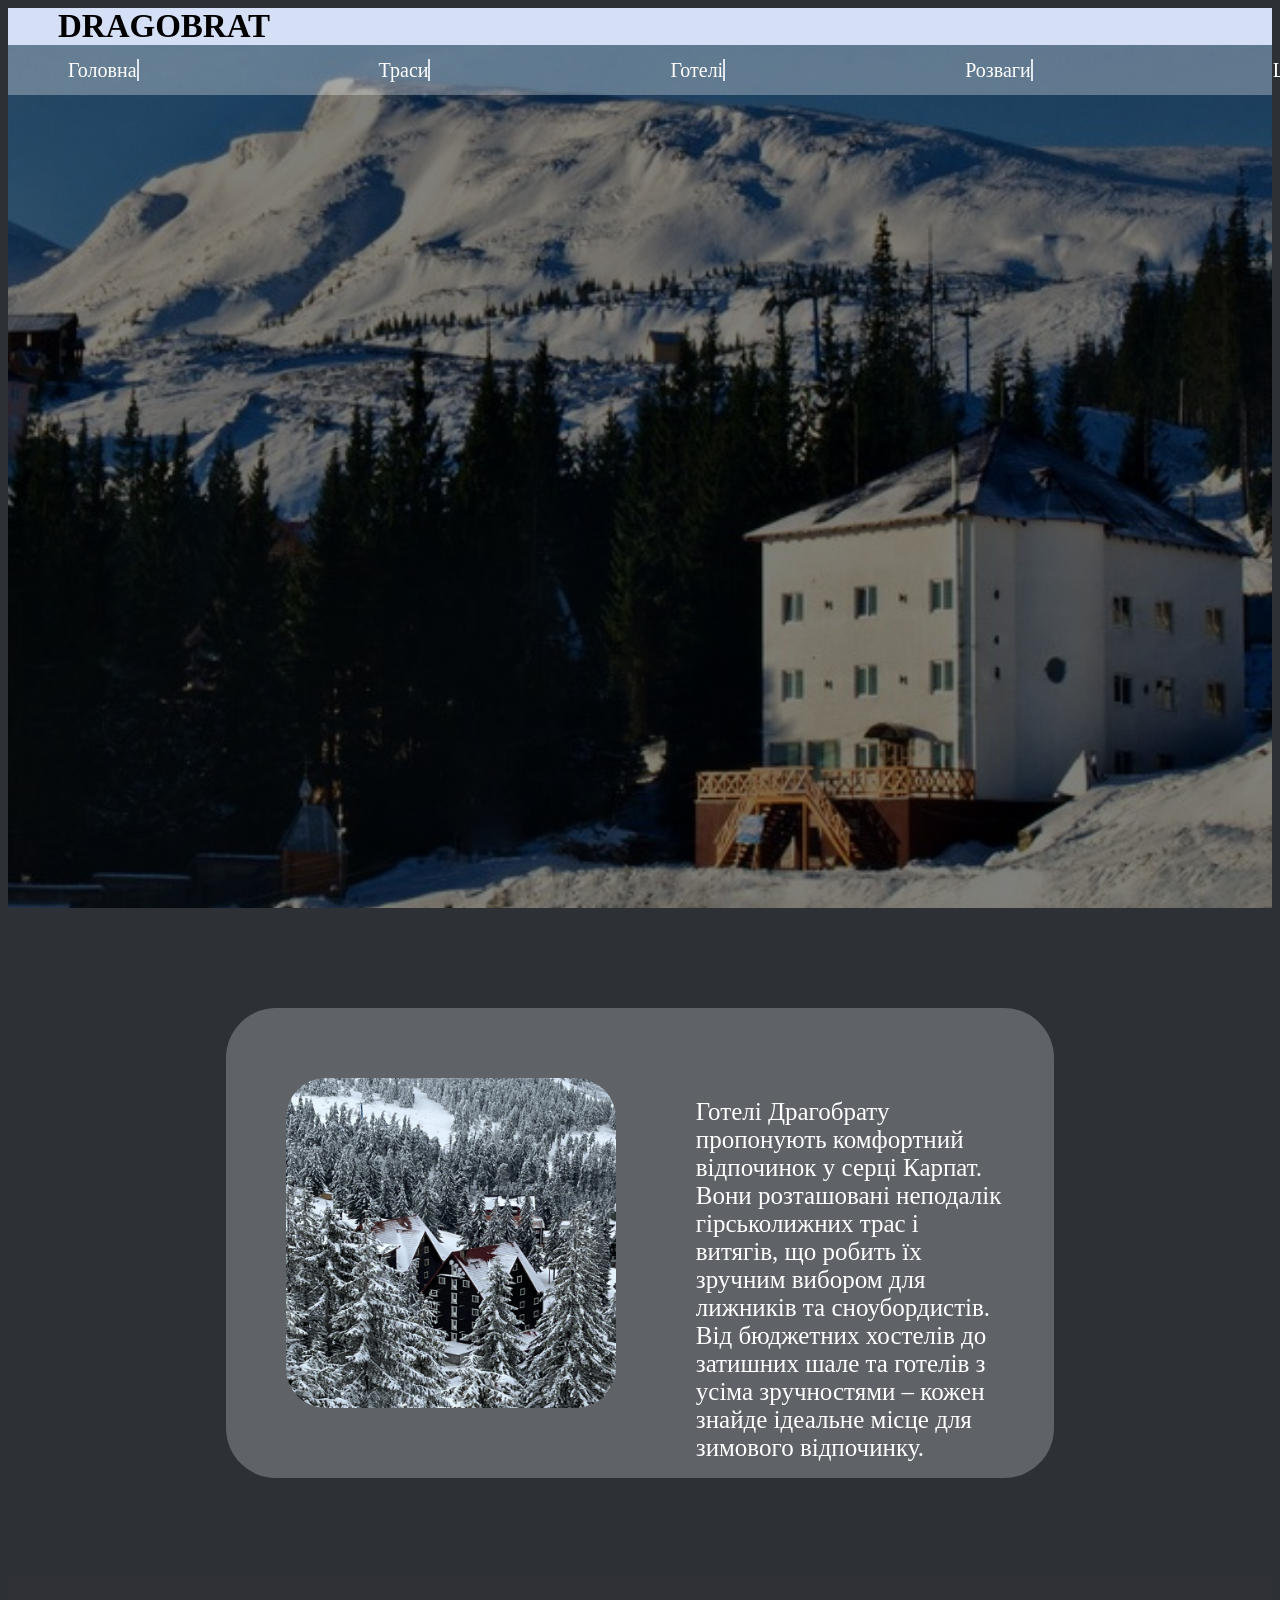
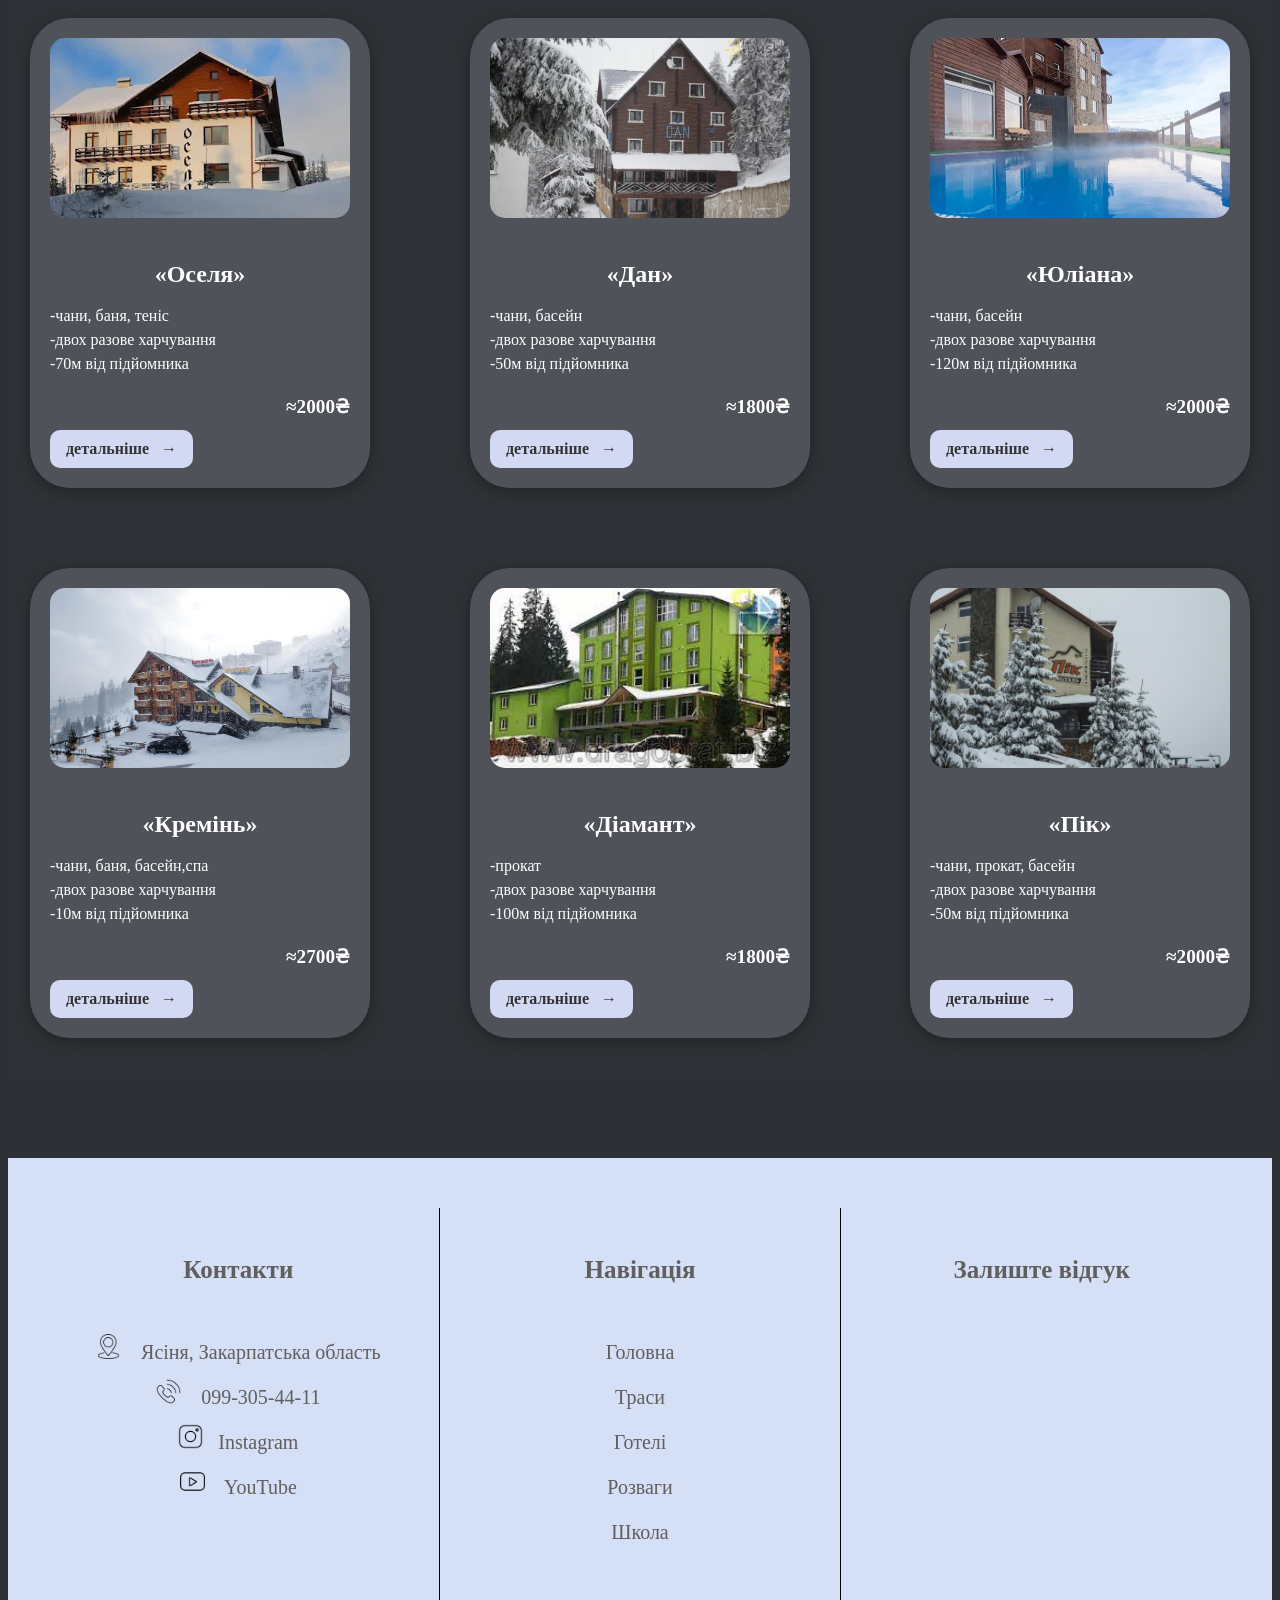
==== hotel.html @ a873c9c8 "create full html/css" ====
<!DOCTYPE html>
<html lang="en">
<head>
    <meta charset="UTF-8">
    <meta name="viewport" content="width=device-width, initial-scale=1.0">
    <title>Dragobrat</title>
    <link rel="stylesheet" href="hotel.css">
    <script src="hotel.js"></script>

</head>
<body>
    <header>
        <div class="header">
            <b> DRAGOBRAT</b>
        </div>
             <nav>
                
                <ul class="menu">
                    <li >
                        <a href="index.html">Головна</a>
                    </li>
                    <li >
                        <a href="trasi.html">Траси</a>
                    </li>
                    <li>
                        <a href="hotel.html">Готелі</a>
                    </li>
                    <li>
                        <a href="rozvagi.html">Розваги</a>
                    </li>
                    <li>
                        <a href="school.html">Школа</a>
                    </li>
                    <li>
                        <a href="#footer">Про нас</a>
                    </li>
                </ul>
             </nav>
        
    </header>
   
    
<div class="main">
    <img class='mainimg' src="img/35.png">
        <p>
            
            Готелі Драгобрату пропонують комфортний відпочинок у серці Карпат. Вони розташовані неподалік гірськолижних трас і витягів, що робить їх зручним вибором для лижників та сноубордистів. Від бюджетних хостелів до затишних шале та готелів з усіма зручностями – кожен знайде ідеальне місце для зимового відпочинку. 

        </p> 
</div>


<section class="hotel-cards">
    <div class="card">
      <img src="img/oselya.webp" alt="Оселя">
      <h3>«Оселя»</h3>
      <ul>
        <li>-чани, баня, теніс</li>
        <li>-двох разове харчування</li>
        <li>-70м від підйомника</li>
      </ul>
      <p class="price">≈2000₴</p>
      <a href="https://oselia.org" class="details-btn">детальніше <span>&rarr;</span></a>
    </div>
  
    <div class="card">
      <img src="img/dan.webp" alt="Дан">
      <h3>«Дан»</h3>
      <ul>
        <li>-чани, басейн</li>
        <li>-двох разове харчування</li>
        <li>-50м від підйомника</li>
      </ul>
      <p class="price">≈1800₴</p>
      <a href="https://dan-dragobrat.com.ua" class="details-btn">детальніше <span>&rarr;</span></a>
    </div>
  
    <div class="card">
      <img src="img/yuliana.webp" alt="Юліана">
      <h3>«Юліана»</h3>
      <ul>
        <li>-чани, басейн</li>
        <li>-двох разове харчування</li>
        <li>-120м від підйомника</li>
      </ul>
      <p class="price">≈2000₴</p>
      <a href="https://yuliana-hotel.com" class="details-btn">детальніше <span>&rarr;</span></a>
    </div>
  </section>

  <section class="hotel-cards">
    <div class="card">
      <img src="img/37.jpg" alt="Оселя">
      <h3>«Кремінь»</h3>
      <ul>
        <li>-чани, баня, басейн,спа</li>
        <li>-двох разове харчування</li>
        <li>-10м від підйомника</li>
      </ul>
      <p class="price">≈2700₴</p>
      <a href="https://www.kreminhotel.com.ua" class="details-btn">детальніше <span>&rarr;</span></a>
    </div>
  
    <div class="card">
      <img src="img/36.jpg" alt="Дан">
      <h3>«Діамант»</h3>
      <ul>
        <li>-прокат </li>
        <li>-двох разове харчування</li>
        <li>-100м від підйомника</li>
      </ul>
      <p class="price">≈1800₴</p>
      <a href="https://diamant-dragobrat.com.ua" class="details-btn">детальніше <span>&rarr;</span></a>
    </div>
  
    <div class="card">
      <img src="img/38.jpg" alt="Юліана">
      <h3>«Пік»</h3>
      <ul>
        <li>-чани, прокат, басейн </li>
        <li>-двох разове харчування</li>
        <li>-50м від підйомника</li>
      </ul>
      <p class="price">≈2000₴</p>
      <a href="https://pik-hotel-dragobrat.hotelmix.com.ua" class="details-btn">детальніше <span>&rarr;</span></a>
    </div>
  </section>
  



<footer class="footer" id="footer">
    <div class="footer-section">
        <h5>Контакти</h5>
        <p>
       <a href="www.google.com/maps?client=opera&hs=4Po&sca_esv=2020710c914fca4d&output=search&q=драгобрат+карта&source=lnms&fbs=[base64]&entry=mc&ved=1t:200715&ictx=111" > <img src="img/0.5.png" >

           Ясіня,  
           Закарпатська область
           </a> 
        </p>
        <a href="tel:+095-777-0000"><img src="img/0.4.png" > 099-305-44-11</a> <br>
        <p> <a href="https://www.instagram.com/dragobrat_official/"><img src="img/0.2.png">Instagram</a></p>
        <p> <a href="https://www.youtube.com/watch?v=6E1GeNBUnCE"><img src="img/0.3.png" > YouTube</a></p>
  
       </div>
    </div>
    
    <div class="footer-section">
      <h5>Навігація</h5>
     <p> <a href="#main" >Головна</a></p>
     <p> <a href="trasi.html" > Траси</a></p>
      <p> <a href="hoteli.html" > Готелі</a></p>
     <p> <a href="rozvagi.html" > Розваги</a></p>
     <p> <a href="school.html" > Школа</a></p>
    </div>
    <div class="footer-section">
        <h5>Залиште відгук</h5>
       
       
      </div>
    

</footer>

</body>
</html>
---- hotel.css ----
body{
    background-color:#2D3136 ;
    scroll-behavior: smooth;
}
.header{
    background-color: #D5DFF6;
    color: black;
    padding-left: 50px;
    padding-top: 15;
    font-size: 33px;
    font-family: Inter, Extra Bold Italic;
}
.menu{
    text-decoration: none;
    background: rgba(255, 255, 255, 0.3);
    height: 50px ;
    display: flex;
    align-items: center;
    text-align: center;
    box-sizing: border-box;
    margin-top: 0px;
    list-style: none;
    gap: 200px; 
    color: rgb(255, 255, 255);
}
.menu a {
    border-right: 2px solid #DFE6EE;
    text-decoration: none;
    color: rgb(255, 255, 255); 
    font-size: 20px;
    margin-left: 20px;
    margin-right: 20px;
    text-align: center;
    font-weight: lighter;
}
header{
    background: linear-gradient(rgba(0, 0, 0, 0.5), rgba(0, 0, 0, 0.5)), 
    url('img/34.jpg');
    width: 100%;
    height: 100vh;
    background-size: cover;
    background-position: center;
    position: relative;
}

.main{
    background-color: rgb(255, 255, 255, 0.24);
    padding: 50px;
    padding-left: 20px;
    border-radius: 50px;
    margin-top: 300px;
    width: 60%;  
    margin: 100px auto;
    height: 370px;
    text-align: left;
    font-size: 25px;
    color: white;
    font-family: initial;
    display: flex;
    justify-content: flex-end;
    font-weight: lighter;
}
.main p{
    margin-top: 40px;
    margin-left: 40px;
    font-weight: lighter;
}
.mainimg{
    border-radius: 60px;
    margin-right: 20px;
    margin-bottom: 40px;
    margin-left: 20px;
    padding: 20px;
    height: 330px;
    width: 350px;
  }

  .hotel-cards {
    display: flex;
    gap: 100px;
    justify-content: center;
    flex-wrap: wrap;
    background-color: #2f3136;
    padding: 40px 20px;
  }
  
  .card {
    background-color: #50525a;
    color: white;
    border-radius: 40px;
    width: 300px;
    padding: 20px;
    box-shadow: 0 4px 15px rgba(0, 0, 0, 0.3);
    transition: transform 0.3s ease, box-shadow 0.3s ease;
  }
  
  .card:hover {
    transform: translateY(-10px);
    box-shadow: 0 8px 20px rgba(0, 0, 0, 0.4);
  }
  
  .card img {
    width: 100%;
    height: 180px;
    object-fit: cover;
    border-radius: 15px;
    margin-bottom: 15px;
  }
  
  .card h3 {
    font-size: 1.5rem;
    text-align: center;
    margin-bottom: 10px;
  }
  
  .card ul {
    list-style: none;
    padding-left: 0;
    margin-bottom: 15px;
    font-size: 1rem;
    line-height: 1.5;
  }
  
  .card .price {
    font-size: 1.2rem;
    font-weight: bold;
    text-align: right;
    margin-bottom: 12px;
  }
  
  .details-btn {
    display: inline-block;
    background-color: #d3d9f3;
    color: #333;
    text-decoration: none;
    padding: 10px 16px;
    border-radius: 10px;
    font-weight: bold;
    transition: background-color 0.3s ease;
  }
  
  .details-btn span {
    margin-left: 8px;
  }
  
  .details-btn:hover {
    background-color: #b8c2ec;
  }
  


  .footer {
    margin-top: -20px;
    display: flex;
    justify-content: space-between;
    padding: 30px;
    background: #D5DFF6;
    top: 100px;
    height: 400px;
    position: relative;
    font-size: 20px;
    overflow: hidden;
    padding-bottom: 20px;
  }

  .footer-section {
    flex: 1;
    text-align: center;
    border-right: 0.1px solid black;
    height: 500px;
    line-height: 40px;
    top: 20px;
    position: relative;
    
  }
  .footer-section img{
    width: 25px;
    height: 25px;
    margin-right: 15px;
    }

  .footer-section:last-child {
    border-right: none;
  }

  .footer-section p {
    margin: 5px 0;
    color: #615e5e;
    
  }
  
  .footer-section a {
    color: #615e5e;
    text-decoration: none;
    font-weight: lighter;
  }
  h5{
    font-size: 25px;
    color: #615e5e;
    
  }
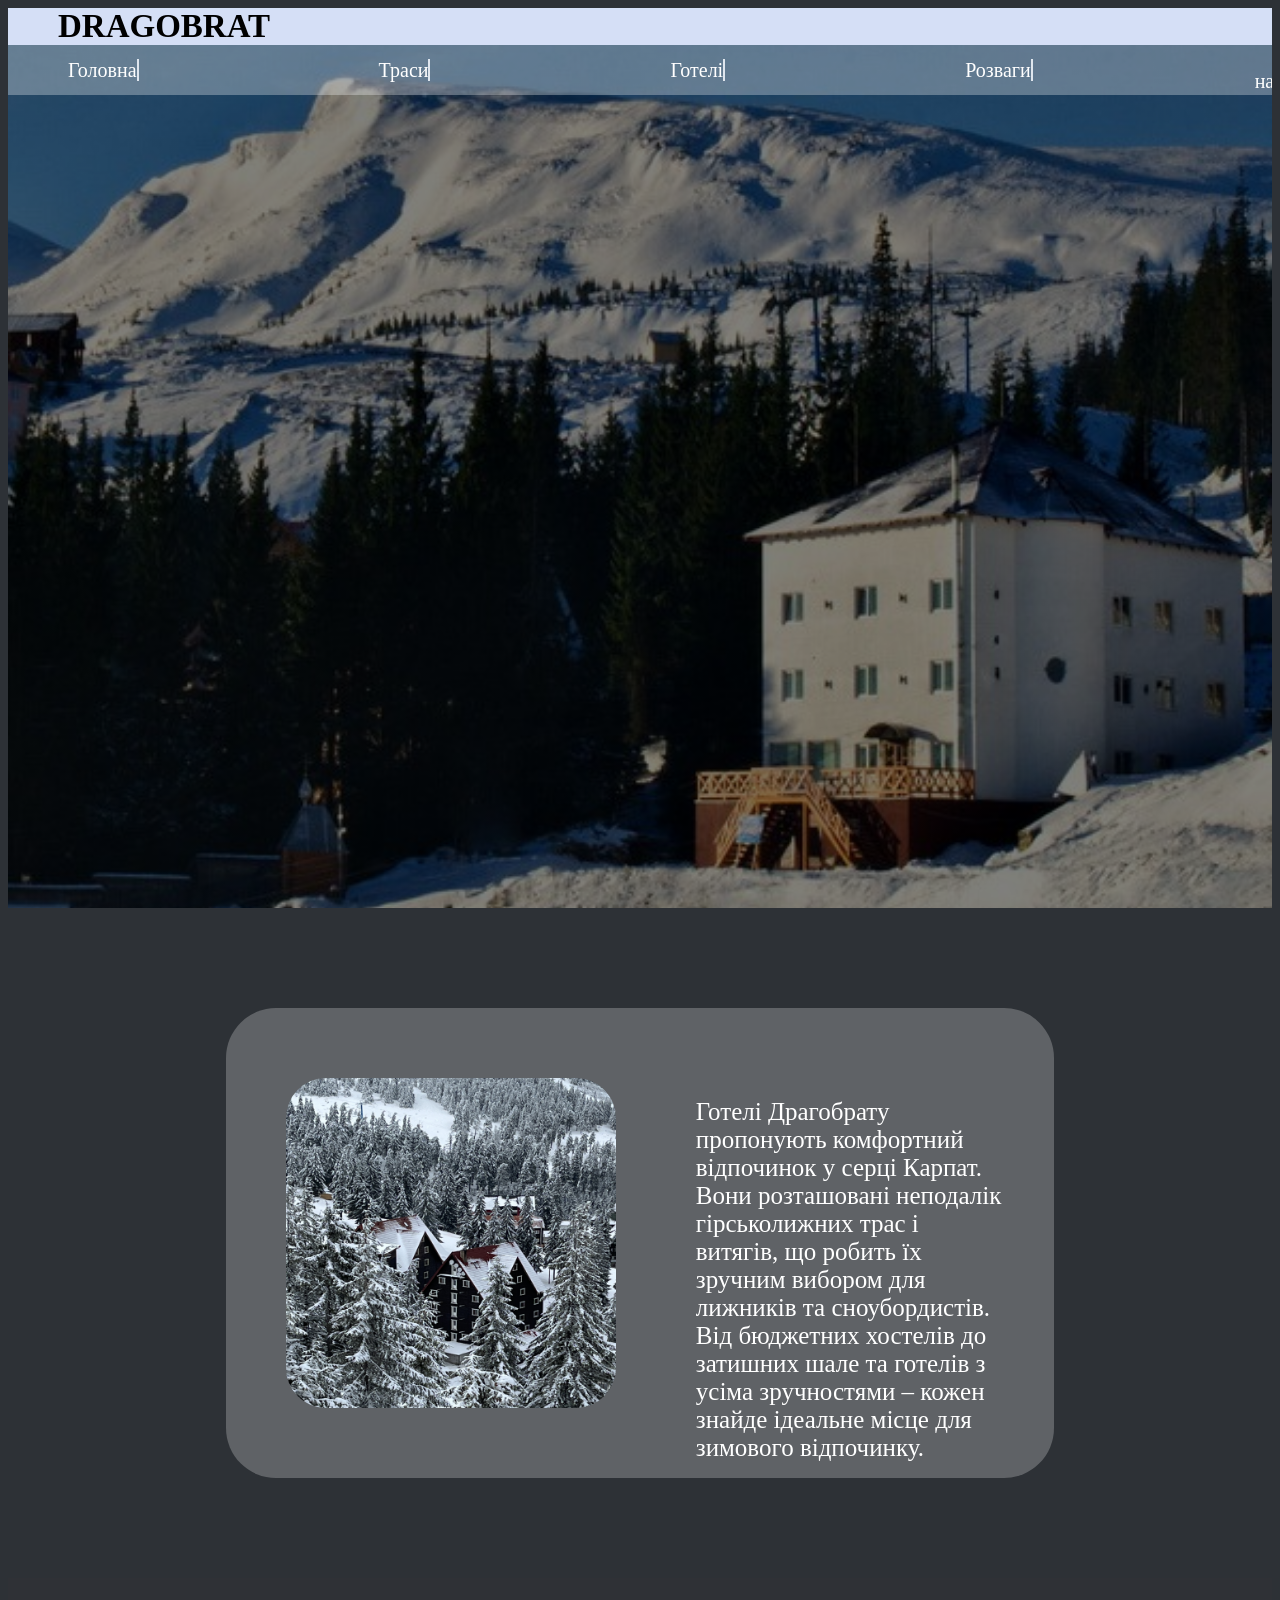
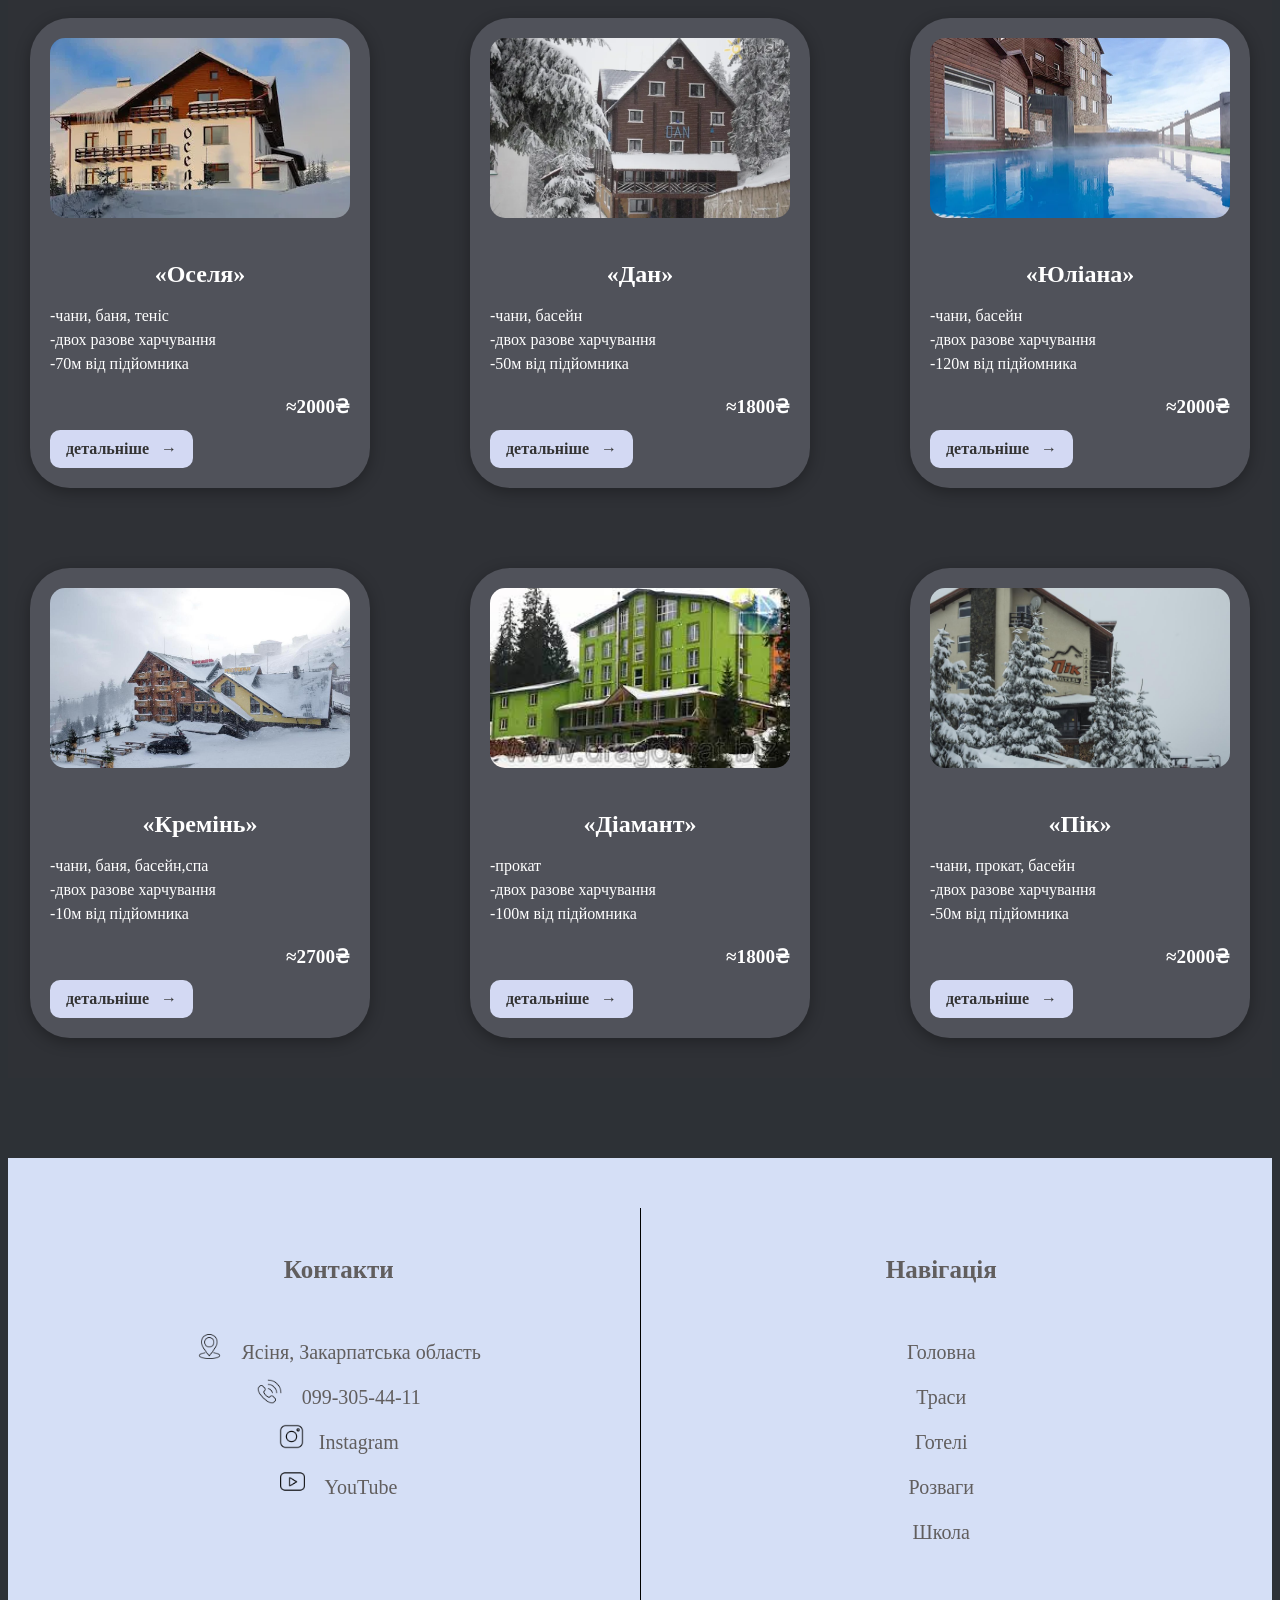
==== commit f00a6964: "made adaptation and some animation (майже готовий сайт)" ====
--- a/hotel.html
+++ b/hotel.html
@@ -5,40 +5,33 @@
     <meta name="viewport" content="width=device-width, initial-scale=1.0">
     <title>Dragobrat</title>
     <link rel="stylesheet" href="hotel.css">
-    <script src="hotel.js"></script>
+    <script src="main.js"></script>
+    <link rel="icon" href="img/59.png" type="image/png">
 
 </head>
-<body>
-    <header>
-        <div class="header">
-            <b> DRAGOBRAT</b>
-        </div>
-             <nav>
-                
-                <ul class="menu">
-                    <li >
-                        <a href="index.html">Головна</a>
-                    </li>
-                    <li >
-                        <a href="trasi.html">Траси</a>
-                    </li>
-                    <li>
-                        <a href="hotel.html">Готелі</a>
-                    </li>
-                    <li>
-                        <a href="rozvagi.html">Розваги</a>
-                    </li>
-                    <li>
-                        <a href="school.html">Школа</a>
-                    </li>
-                    <li>
-                        <a href="#footer">Про нас</a>
-                    </li>
-                </ul>
-             </nav>
-        
-    </header>
-   
+<header id="dynamic-header">
+  <div class="header">
+    <b>DRAGOBRAT</b>
+    <div class="burger" id="burger">
+      <span></span>
+      <span></span>
+      <span></span>
+    </div>
+  </div>
+  
+
+    
+  <nav id="mobile-menu" class="menu-container">
+    <ul class="menu">
+      <li><a href="index.html">Головна</a></li>
+      <li><a href="trasi.html">Траси</a></li>
+      <li><a href="hotel.html">Готелі</a></li>
+      <li><a href="rozvagi-1.html">Розваги</a></li>
+      
+      <li><a href="#footer">Про нас</a></li>
+    </ul>
+  </nav>
+</header>
     
 <div class="main">
     <img class='mainimg' src="img/35.png">
@@ -154,12 +147,7 @@
      <p> <a href="rozvagi.html" > Розваги</a></p>
      <p> <a href="school.html" > Школа</a></p>
     </div>
-    <div class="footer-section">
-        <h5>Залиште відгук</h5>
-       
-       
-      </div>
-    
+   
 
 </footer>
 
--- a/hotel.css
+++ b/hotel.css
@@ -2,6 +2,8 @@
     background-color:#2D3136 ;
     scroll-behavior: smooth;
 }
+
+
 .header{
     background-color: #D5DFF6;
     color: black;
@@ -33,14 +35,43 @@
     text-align: center;
     font-weight: lighter;
 }
-header{
-    background: linear-gradient(rgba(0, 0, 0, 0.5), rgba(0, 0, 0, 0.5)), 
+
+header {
+  position: relative;
+  width: 100%;
+  height: 100vh;
+  overflow: hidden;
+}
+
+header::before {
+  content: '';
+  position: absolute;
+  top: 0;
+  left: 0;
+  width: 100%;
+  height: 100%;
+  background: linear-gradient(rgba(0, 0, 0, 0.5), rgba(0, 0, 0, 0.5)), 
     url('img/34.jpg');
-    width: 100%;
-    height: 100vh;
-    background-size: cover;
-    background-position: center;
-    position: relative;
+  background-size: cover;
+  background-position: center;
+  z-index: -1;
+  transform-origin: center;
+  transform: scale(1);
+  transition: transform 0.6s ease-in-out;
+  animation: initialZoom 2s ease-out;
+}
+
+@keyframes initialZoom {
+  from {
+    transform: scale(1.1);
+  }
+  to {
+    transform: scale(1);
+  }
+}
+
+.header:hover::before {
+  transform: scale(1.2);
 }
 
 .main{
@@ -198,4 +229,111 @@
     font-size: 25px;
     color: #615e5e;
     
-  }+  }
+  @media (max-width: 768px) {
+    .menu {
+      flex-direction: column;
+      gap: 10px;
+      height: auto;
+      padding: 10px 0;
+    }
+  
+    .menu a {
+      font-size: 16px;
+      border-right: none;
+    }
+  
+    .main {
+      width: 70%;
+      margin: 80px auto;
+      font-size: 18px;
+      
+    }
+    
+    .mainimg{
+      display: none;
+    }
+    
+    .footer {
+      
+      flex-direction: column;
+      height: auto;
+      gap: 20px;
+    }
+  
+    .footer-section {
+      height: auto;
+      border-right: none;
+      border-bottom: 1px solid gray;
+      padding-bottom: 20px;
+    }
+  
+    .footer-section:last-child {
+      border-bottom: none;
+    }
+  
+    .header {
+      font-size: 30px;
+      padding-left: 10px;
+    }
+    .burger {
+      display: none;
+      flex-direction: column;
+      cursor: pointer;
+      position: absolute;
+      top: 15px;
+      right: 20px;
+      z-index: 1001;
+    }
+    
+    .burger span {
+      height: 3px;
+      width: 25px;
+      background: #2D3136;
+      margin: 2px 0;
+      border-radius: 2px;
+      transition: 0.3s;
+    }
+    
+    .menu-container {
+      display: none;
+      width: 100%;
+      background: rgba(255, 255, 255, 0.1);
+      position: absolute;
+      top: 45px;
+      left: 0;
+      z-index: 1000;
+      animation: fadeSlide 0.3s ease-in-out forwards;
+    }
+    
+    .menu-container.open {
+      display: flex;
+      justify-content: center;
+    }
+    
+    @media (max-width: 768px) {
+      .burger {
+        display: flex;
+      }
+    
+      nav:not(.menu-container) {
+        display: none;
+      }
+    
+      .menu {
+        flex-direction: column;
+        align-items: center;
+        gap: 15px;
+        padding: 20px 0;
+      }
+    
+      .menu a {
+        font-size: 20px;
+        color: white;
+        text-decoration: none;
+      }
+    }
+    
+  }
+  
+  
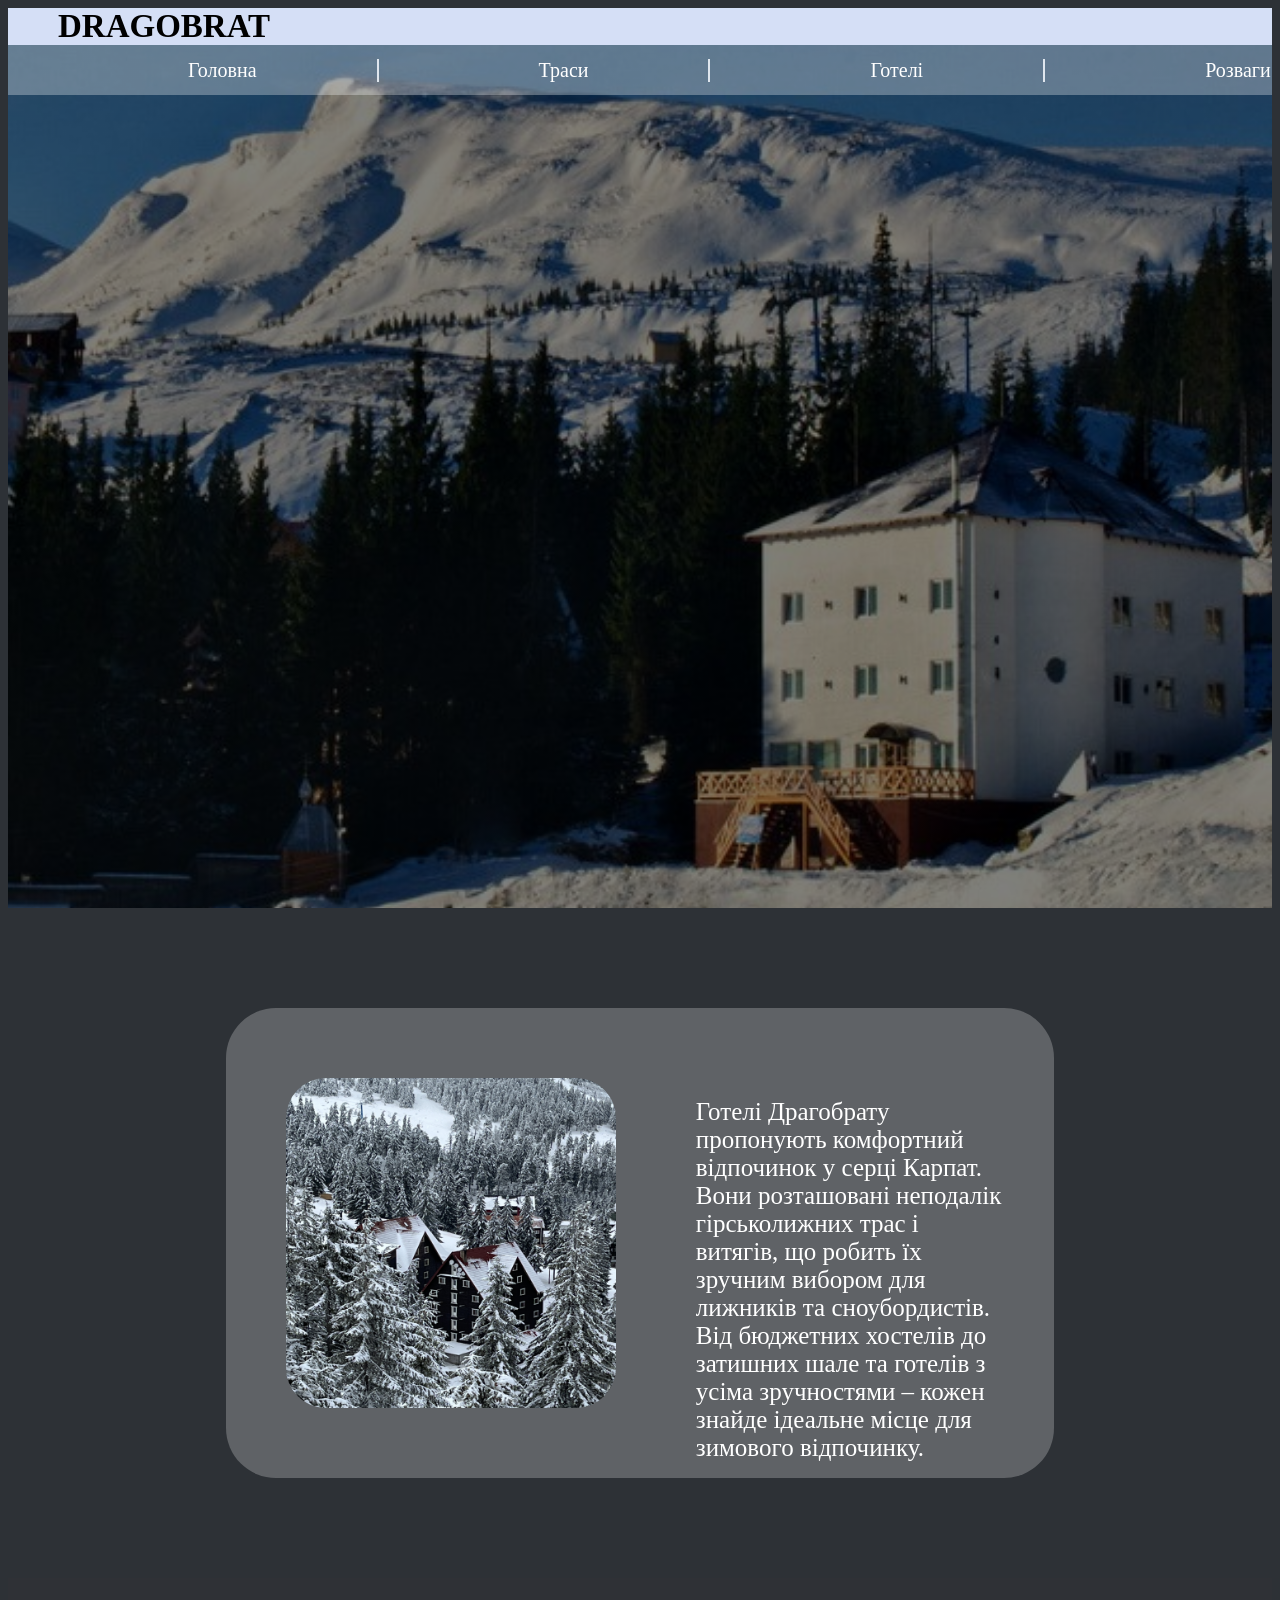
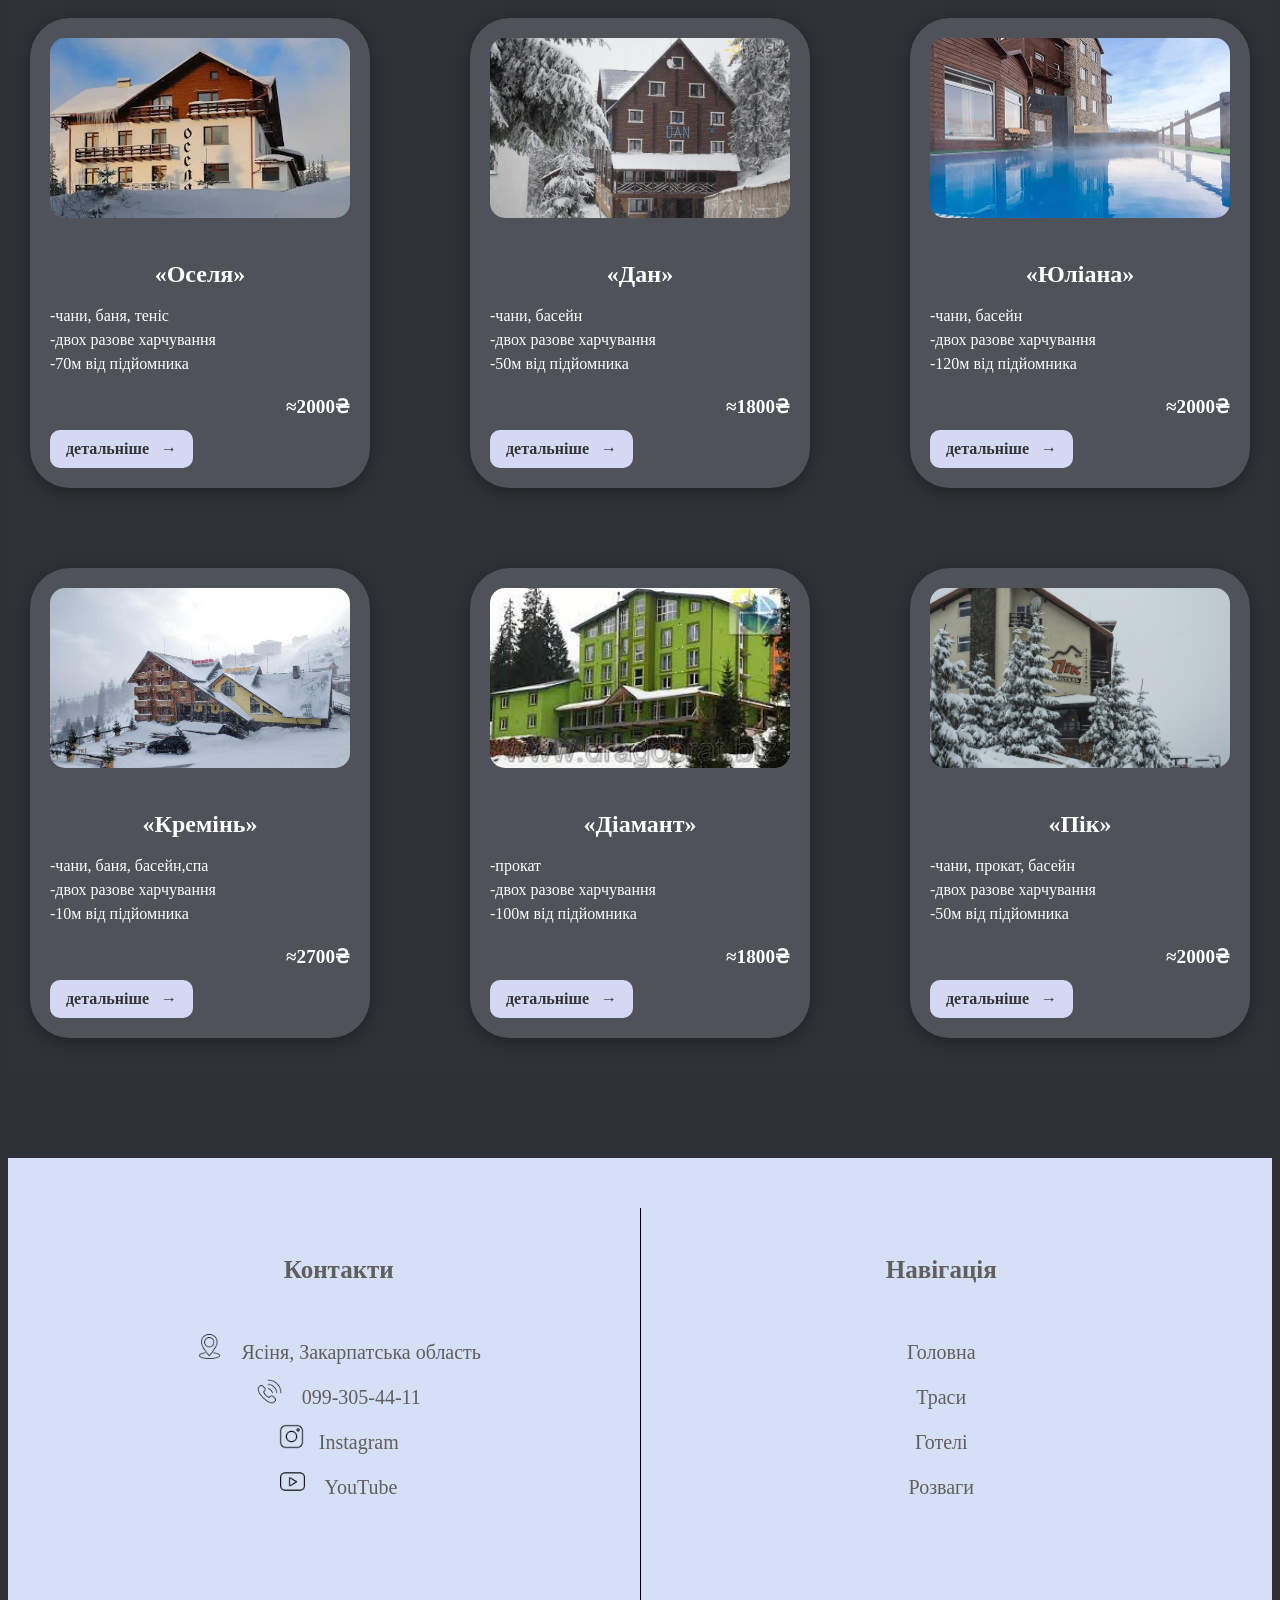
==== commit 59a89d79: "finish" ====
--- a/hotel.html
+++ b/hotel.html
@@ -141,13 +141,13 @@
     
     <div class="footer-section">
       <h5>Навігація</h5>
-     <p> <a href="#main" >Головна</a></p>
+     <p> <a href="index.html" >Головна</a></p>
      <p> <a href="trasi.html" > Траси</a></p>
       <p> <a href="hoteli.html" > Готелі</a></p>
-     <p> <a href="rozvagi.html" > Розваги</a></p>
-     <p> <a href="school.html" > Школа</a></p>
+     <p> <a href="rozvagi-1.html" > Розваги</a></p>
+     
     </div>
-   
+
 
 </footer>
 
--- a/hotel.css
+++ b/hotel.css
@@ -13,28 +13,40 @@
     font-family: Inter, Extra Bold Italic;
 }
 .menu{
-    text-decoration: none;
-    background: rgba(255, 255, 255, 0.3);
-    height: 50px ;
-    display: flex;
-    align-items: center;
-    text-align: center;
-    box-sizing: border-box;
-    margin-top: 0px;
-    list-style: none;
-    gap: 200px; 
-    color: rgb(255, 255, 255);
+  text-decoration: none;
+  background: rgba(255, 255, 255, 0.3);
+  height: 50px ;
+  display: flex;
+  align-items: center;
+  text-align: center;
+  box-sizing: border-box;
+  margin-top: 0px;
+  list-style: none;
+  
+  color: rgb(255, 255, 255);
+  font-weight: lighter;
+  
+}
+.menu a:hover{
+  transform: scale(1.1);
 }
 .menu a {
-    border-right: 2px solid #DFE6EE;
-    text-decoration: none;
-    color: rgb(255, 255, 255); 
-    font-size: 20px;
-    margin-left: 20px;
-    margin-right: 20px;
-    text-align: center;
-    font-weight: lighter;
-}
+  display: flex;
+  border-right: 2px solid #DFE6EE;
+  padding: 0 120px;
+  
+  text-decoration: none;
+  color: rgb(255, 255, 255); 
+  font-size: 20px;
+  margin-left: 20px;
+  margin-right: 20px;
+  text-align: center;
+  transition: transform 0.3s ease;
+}
+.menu li:last-child a {
+border-right: none; /* Прибираємо лінію в останнього елемента */
+}
+
 
 header {
   position: relative;
@@ -90,7 +102,12 @@
     display: flex;
     justify-content: flex-end;
     font-weight: lighter;
-}
+    transition: transform 0.5s ease;
+}
+.main:hover{
+  transform: scale(1.1);
+}
+
 .main p{
     margin-top: 40px;
     margin-left: 40px;
@@ -193,7 +210,11 @@
     overflow: hidden;
     padding-bottom: 20px;
   }
-
+  .footer-section:hover {
+    transform: scale(1.1);
+  }
+  
+  
   .footer-section {
     flex: 1;
     text-align: center;
@@ -202,6 +223,7 @@
     line-height: 40px;
     top: 20px;
     position: relative;
+    transition: transform 0.3s ease;
     
   }
   .footer-section img{
